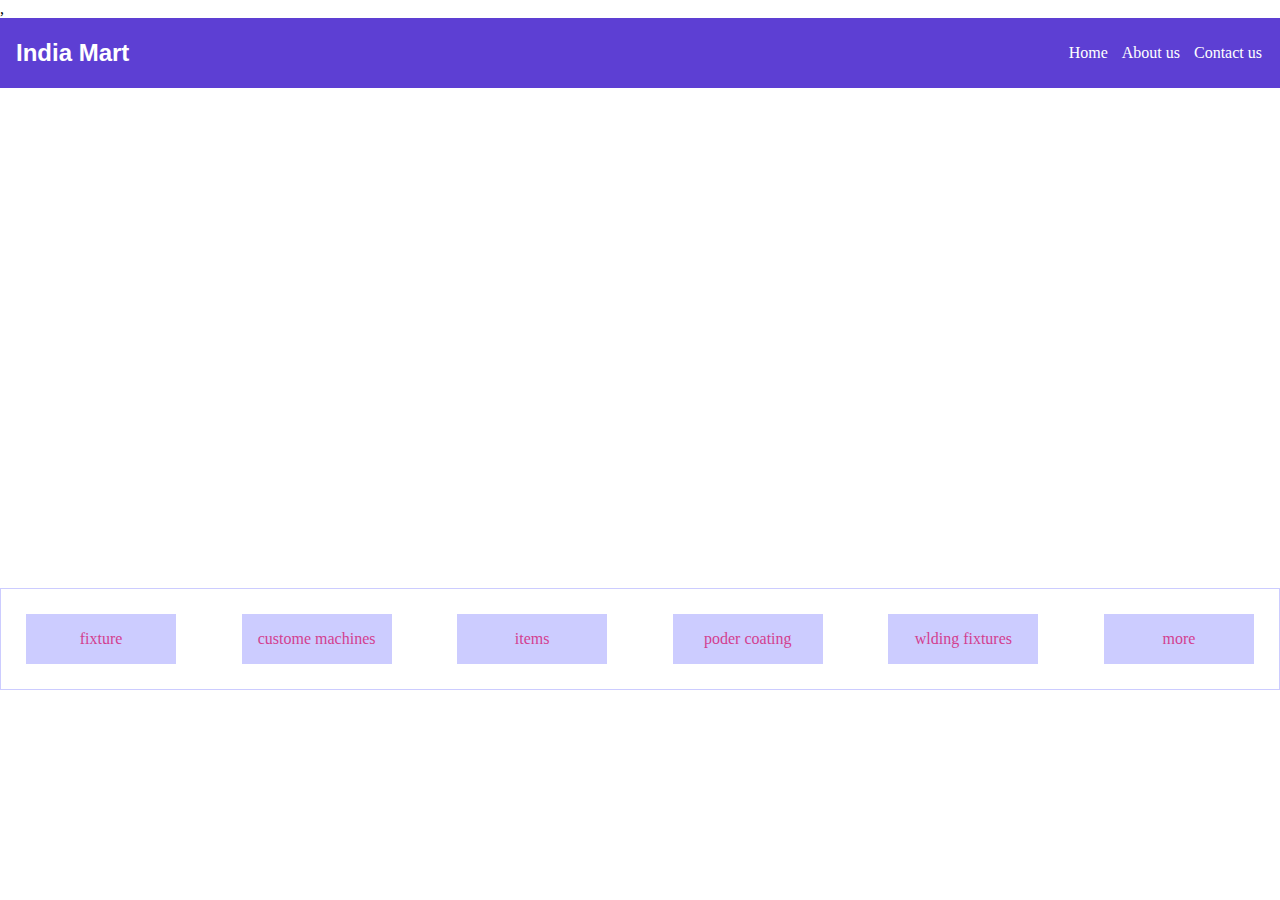
==== index.html @ 014316c5 "craete category section in cateogery section bnaranch" ====
<!DOCTYPE html>
<html lang="en">
  <head>
    <meta charset="UTF-8" />
    <meta http-equiv="X-UA-Compatible" content="IE=edge" />
    <meta name="viewport" content="width=device-width, initial-scale=1.0" />
    ,
    <link rel="stylesheet" href="./css/style.css" />
    <title>Get process</title>
  </head>
  <body>
    <nav id="navbar">
      <div class="Brand_Logo"><h2>India Mart</h2></div>
      <div class="header_menu">
        <ul>
          <li>
            <a>Home</a>
          </li>
          <li><a>About us</a></li>
          <li><a>Contact us</a></li>
        </ul>
      </div>
    </nav>

    <!-- Hero Section -->
    <section id="hero_section"></section>

    <section id="category_section">
      <div class="cateogery_container">
        <div class="category_box">
          <p>fixture</p>
        </div>
        <div class="category_box">
          <p>custome machines</p>
        </div>
        <div class="category_box">
          <p>items</p>
        </div>
        <div class="category_box">
          <p>poder coating</p>
        </div>
        <div class="category_box">
          <p>wlding fixtures</p>
        </div>
        <div class="category_box">
          <p>more</p>
        </div>
      </div>
    </section>
  </body>
</html>
---- css/style.css ----
* {
  margin: 0;
  padding: 0;
  box-sizing: border-box;
}

#navbar {
  width: 100%;
  height: 70px;
  border: 1px solid #5d3fd3;
  background-color: #5d3fd3;
  display: flex;
  justify-content: space-between;
  padding: 0px 10px;
  align-items: center;
}

.Brand_Logo {
  padding: 5px;
  color: #fff;
  font-family: "Lucida Sans", "Lucida Sans Regular", "Lucida Grande",
    "Lucida Sans Unicode", Geneva, Verdana, sans-serif;
}

.header_menu ul {
  color: #fff;
  list-style: none;
  display: flex;
}

.header_menu ul li {
  font-family: "Times New Roman", Times, serif;
  padding: 7px;
  cursor: pointer;
}

#hero_section {
  width: 100%;
  height: 500px;
  background-image: url("../image/truck-driver-occupation.jpg");
  background-position: center;
  background-repeat: no-repeat;
  background-size: cover;
}

.cateogery_container {
  width: 100%;
  display: flex;
  justify-content: space-between;
  padding: 25px;
  border: 1px solid #ccccff;
}

.category_box {
  width: 150px;
  height: 50px;
  border: 1px solid #ccccff;
  display: flex;
  justify-content: center;
  align-items: center;
  color: #d33f90;
  background-color: #ccccff;
}
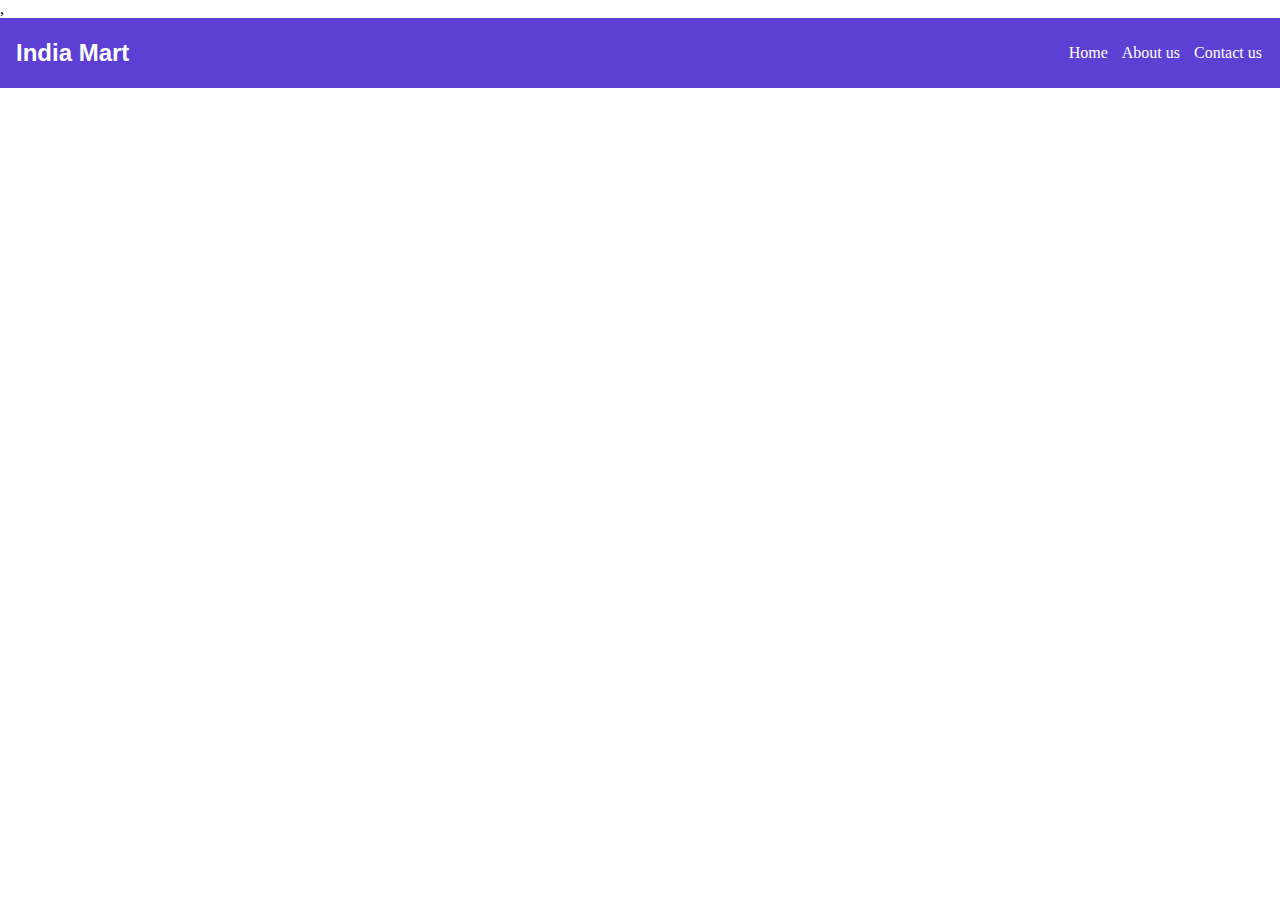
==== commit 24decb62: "hero Title crated after chnages in category branch" ====
--- a/index.html
+++ b/index.html
@@ -23,28 +23,9 @@
     </nav>
 
     <!-- Hero Section -->
-    <section id="hero_section"></section>
-
-    <section id="category_section">
-      <div class="cateogery_container">
-        <div class="category_box">
-          <p>fixture</p>
-        </div>
-        <div class="category_box">
-          <p>custome machines</p>
-        </div>
-        <div class="category_box">
-          <p>items</p>
-        </div>
-        <div class="category_box">
-          <p>poder coating</p>
-        </div>
-        <div class="category_box">
-          <p>wlding fixtures</p>
-        </div>
-        <div class="category_box">
-          <p>more</p>
-        </div>
+    <section id="hero_section">
+      <div class="hero_titel">
+        <h2>Hero Section</h2>
       </div>
     </section>
   </body>
--- a/css/style.css
+++ b/css/style.css
@@ -41,23 +41,14 @@
   background-position: center;
   background-repeat: no-repeat;
   background-size: cover;
+  display: flex;
+  align-items: center;
+  justify-content: center;
 }
 
-.cateogery_container {
-  width: 100%;
-  display: flex;
-  justify-content: space-between;
-  padding: 25px;
-  border: 1px solid #ccccff;
+.hero_titel {
+  border: 1px solid #fff;
+  color: #fff;
+  padding: 10px 15px;
+  font-family: Georgia, "Times New Roman", Times, serif;
 }
-
-.category_box {
-  width: 150px;
-  height: 50px;
-  border: 1px solid #ccccff;
-  display: flex;
-  justify-content: center;
-  align-items: center;
-  color: #d33f90;
-  background-color: #ccccff;
-}
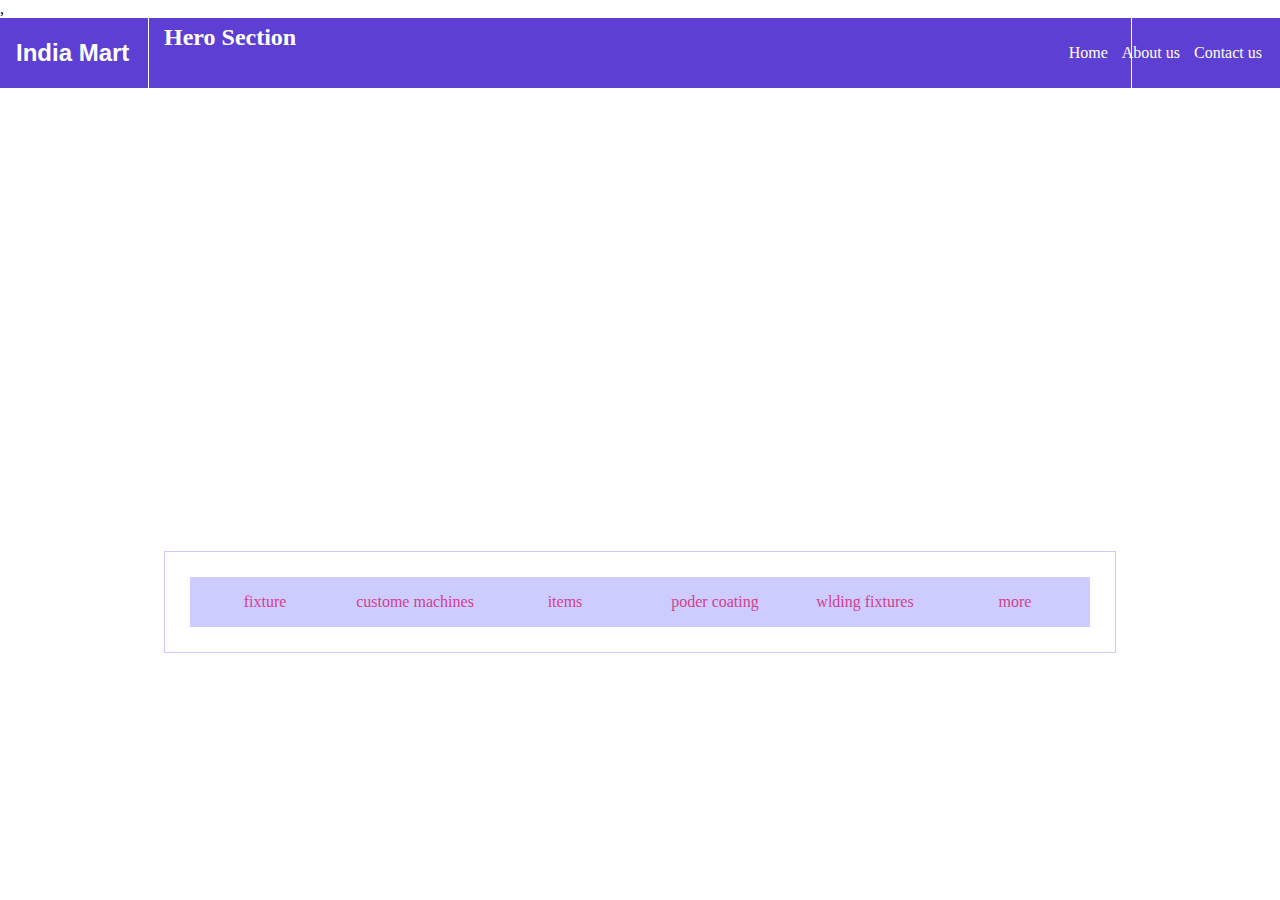
==== commit 0ee9f6b0: "resolve confit and merger catogery branch to master" ====
--- a/index.html
+++ b/index.html
@@ -26,6 +26,28 @@
     <section id="hero_section">
       <div class="hero_titel">
         <h2>Hero Section</h2>
+    <section id="hero_section"></section>
+
+    <section id="category_section">
+      <div class="cateogery_container">
+        <div class="category_box">
+          <p>fixture</p>
+        </div>
+        <div class="category_box">
+          <p>custome machines</p>
+        </div>
+        <div class="category_box">
+          <p>items</p>
+        </div>
+        <div class="category_box">
+          <p>poder coating</p>
+        </div>
+        <div class="category_box">
+          <p>wlding fixtures</p>
+        </div>
+        <div class="category_box">
+          <p>more</p>
+        </div>
       </div>
     </section>
   </body>
--- a/css/style.css
+++ b/css/style.css
@@ -52,3 +52,22 @@
   padding: 10px 15px;
   font-family: Georgia, "Times New Roman", Times, serif;
 }
+
+.cateogery_container {
+  width: 100%;
+  display: flex;
+  justify-content: space-between;
+  padding: 25px;
+  border: 1px solid #ccccff;
+}
+
+.category_box {
+  width: 150px;
+  height: 50px;
+  border: 1px solid #ccccff;
+  display: flex;
+  justify-content: center;
+  align-items: center;
+  color: #d33f90;
+  background-color: #ccccff;
+}
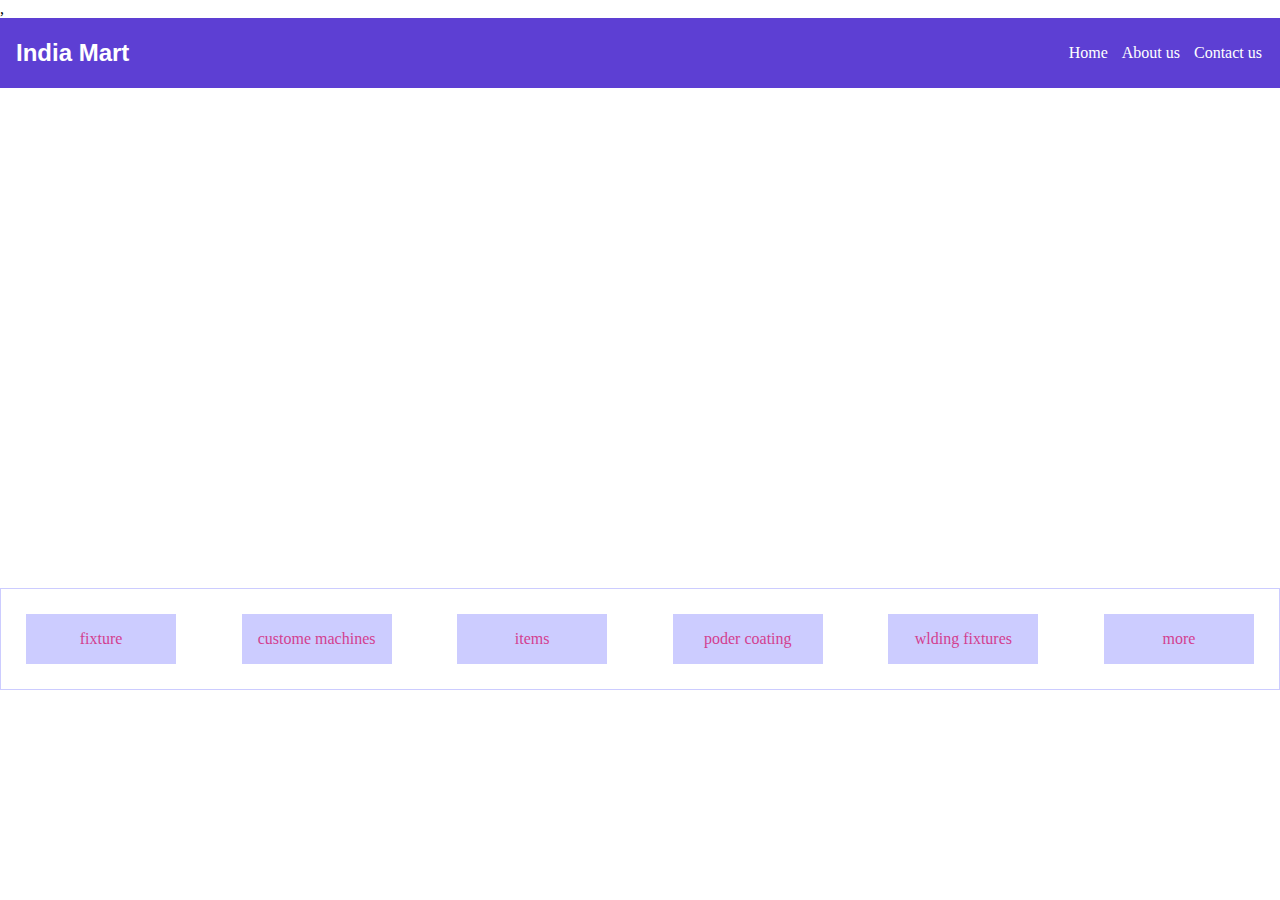
==== commit 6822d5bf: "this commt in master branch after conflict problem" ====
--- a/index.html
+++ b/index.html
@@ -26,8 +26,10 @@
     <section id="hero_section">
       <div class="hero_titel">
         <h2>Hero Section</h2>
-    <section id="hero_section"></section>
 
+      </section>
+
+  
     <section id="category_section">
       <div class="cateogery_container">
         <div class="category_box">
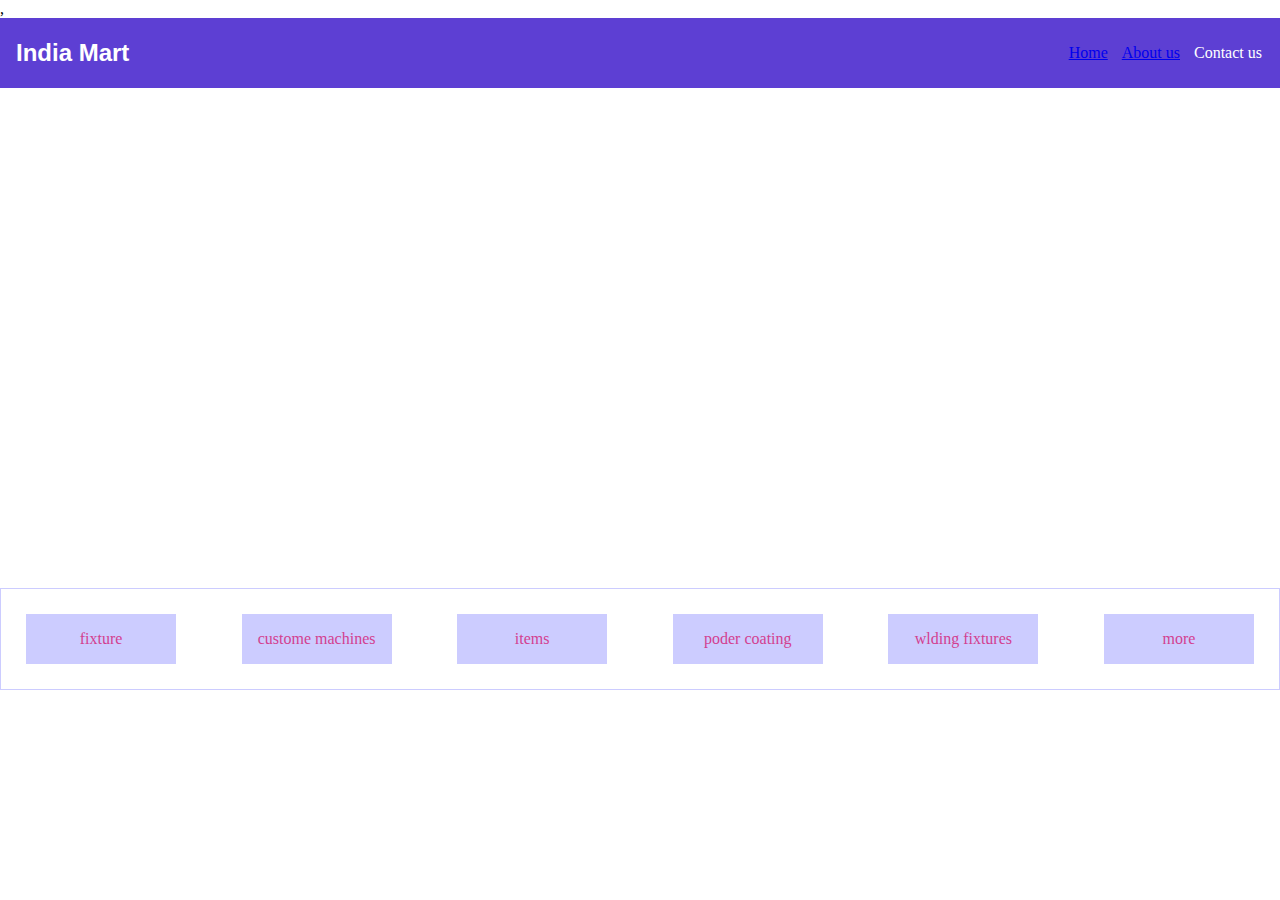
==== commit b67fac1b: "do some change in locally in product-layout branch" ====
--- a/index.html
+++ b/index.html
@@ -14,9 +14,9 @@
       <div class="header_menu">
         <ul>
           <li>
-            <a>Home</a>
+            <a href="./index.html">Home</a>
           </li>
-          <li><a>About us</a></li>
+          <li><a href="./about.html">About us</a></li>
           <li><a>Contact us</a></li>
         </ul>
       </div>
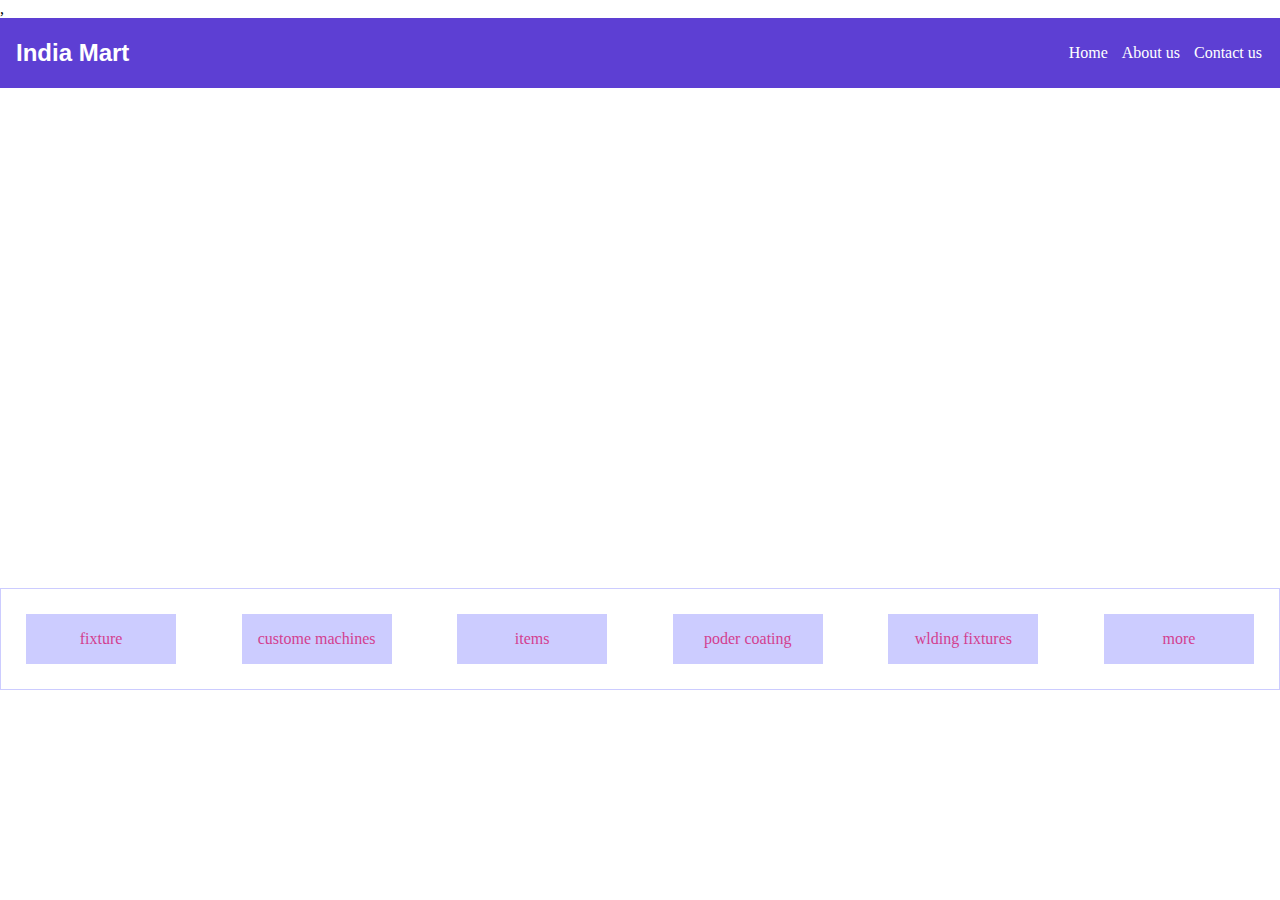
==== commit 03b2a901: "Update index.html" ====
--- a/index.html
+++ b/index.html
@@ -14,9 +14,9 @@
       <div class="header_menu">
         <ul>
           <li>
-            <a href="./index.html">Home</a>
+            <a>Home</a>
           </li>
-          <li><a href="./about.html">About us</a></li>
+          <li><a>About us</a></li>
           <li><a>Contact us</a></li>
         </ul>
       </div>
@@ -52,5 +52,9 @@
         </div>
       </div>
     </section>
+      
+    <section id="feature_product">
+      
+    </section>
   </body>
 </html>
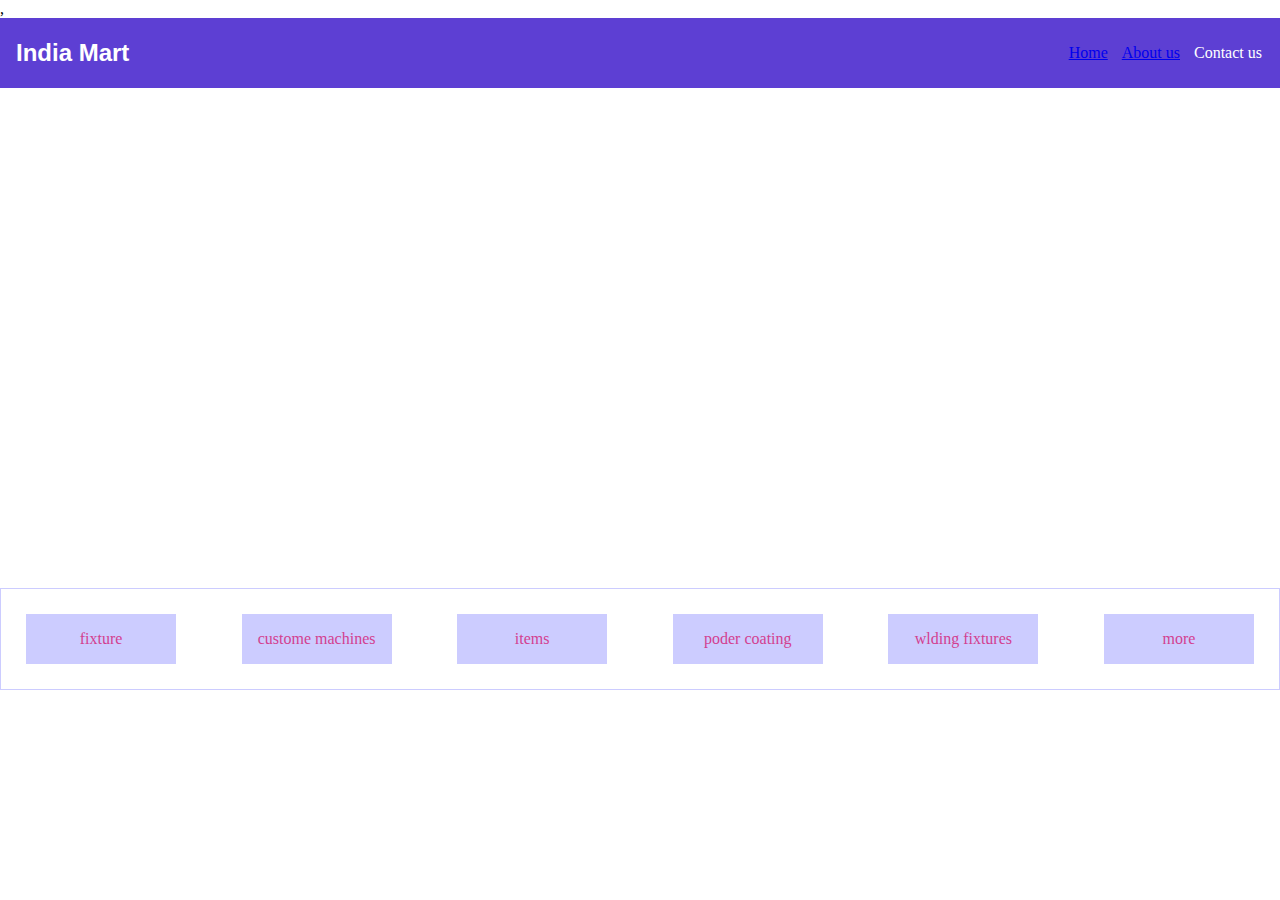
==== commit cb224015: "Merge branch 'product-layout' of https://github.com/orphanboy028/git-proess-projects into product-la" ====
--- a/index.html
+++ b/index.html
@@ -14,9 +14,9 @@
       <div class="header_menu">
         <ul>
           <li>
-            <a>Home</a>
+            <a href="./index.html">Home</a>
           </li>
-          <li><a>About us</a></li>
+          <li><a href="./about.html">About us</a></li>
           <li><a>Contact us</a></li>
         </ul>
       </div>
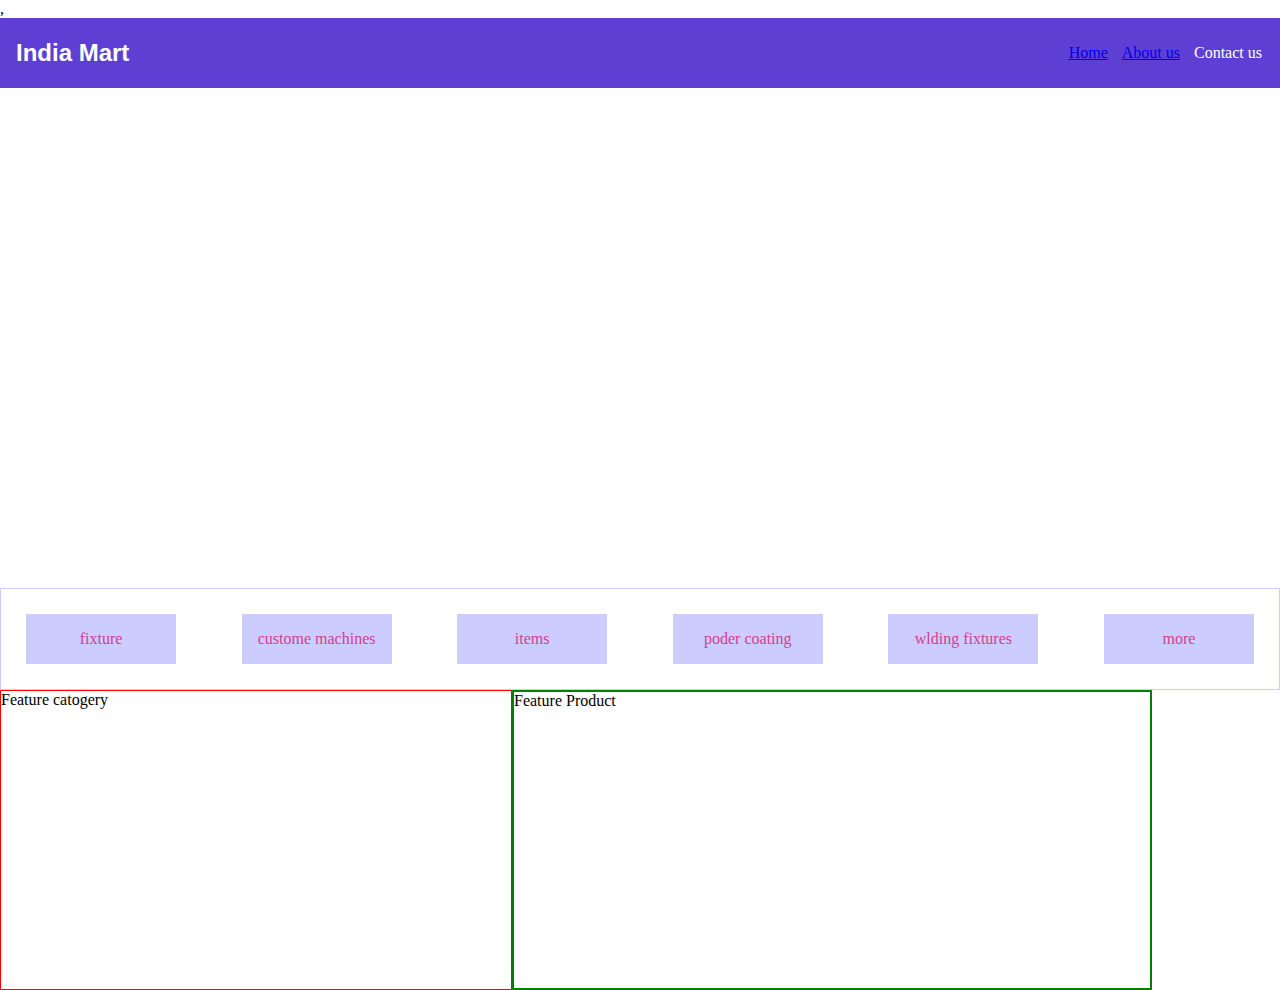
==== commit 2b9c193e: "creted layout from locally" ====
--- a/index.html
+++ b/index.html
@@ -53,8 +53,14 @@
       </div>
     </section>
       
-    <section id="feature_product">
-      
+    <section id="feature_container">
+      <div id="feature_catogery">
+         Feature catogery
+      </div>
+
+      <div id="feature_product">
+       Feature Product
+      </div>
     </section>
   </body>
 </html>
--- a/css/style.css
+++ b/css/style.css
@@ -71,3 +71,19 @@
   color: #d33f90;
   background-color: #ccccff;
 }
+
+#feature_container {
+  width: 100%;
+  height: 300px;
+  display: flex;
+}
+
+#feature_catogery {
+  width: 40%;
+  border: 1px solid red;
+}
+
+#feature_product {
+  width: 50%;
+  border: 2px solid green;
+}
